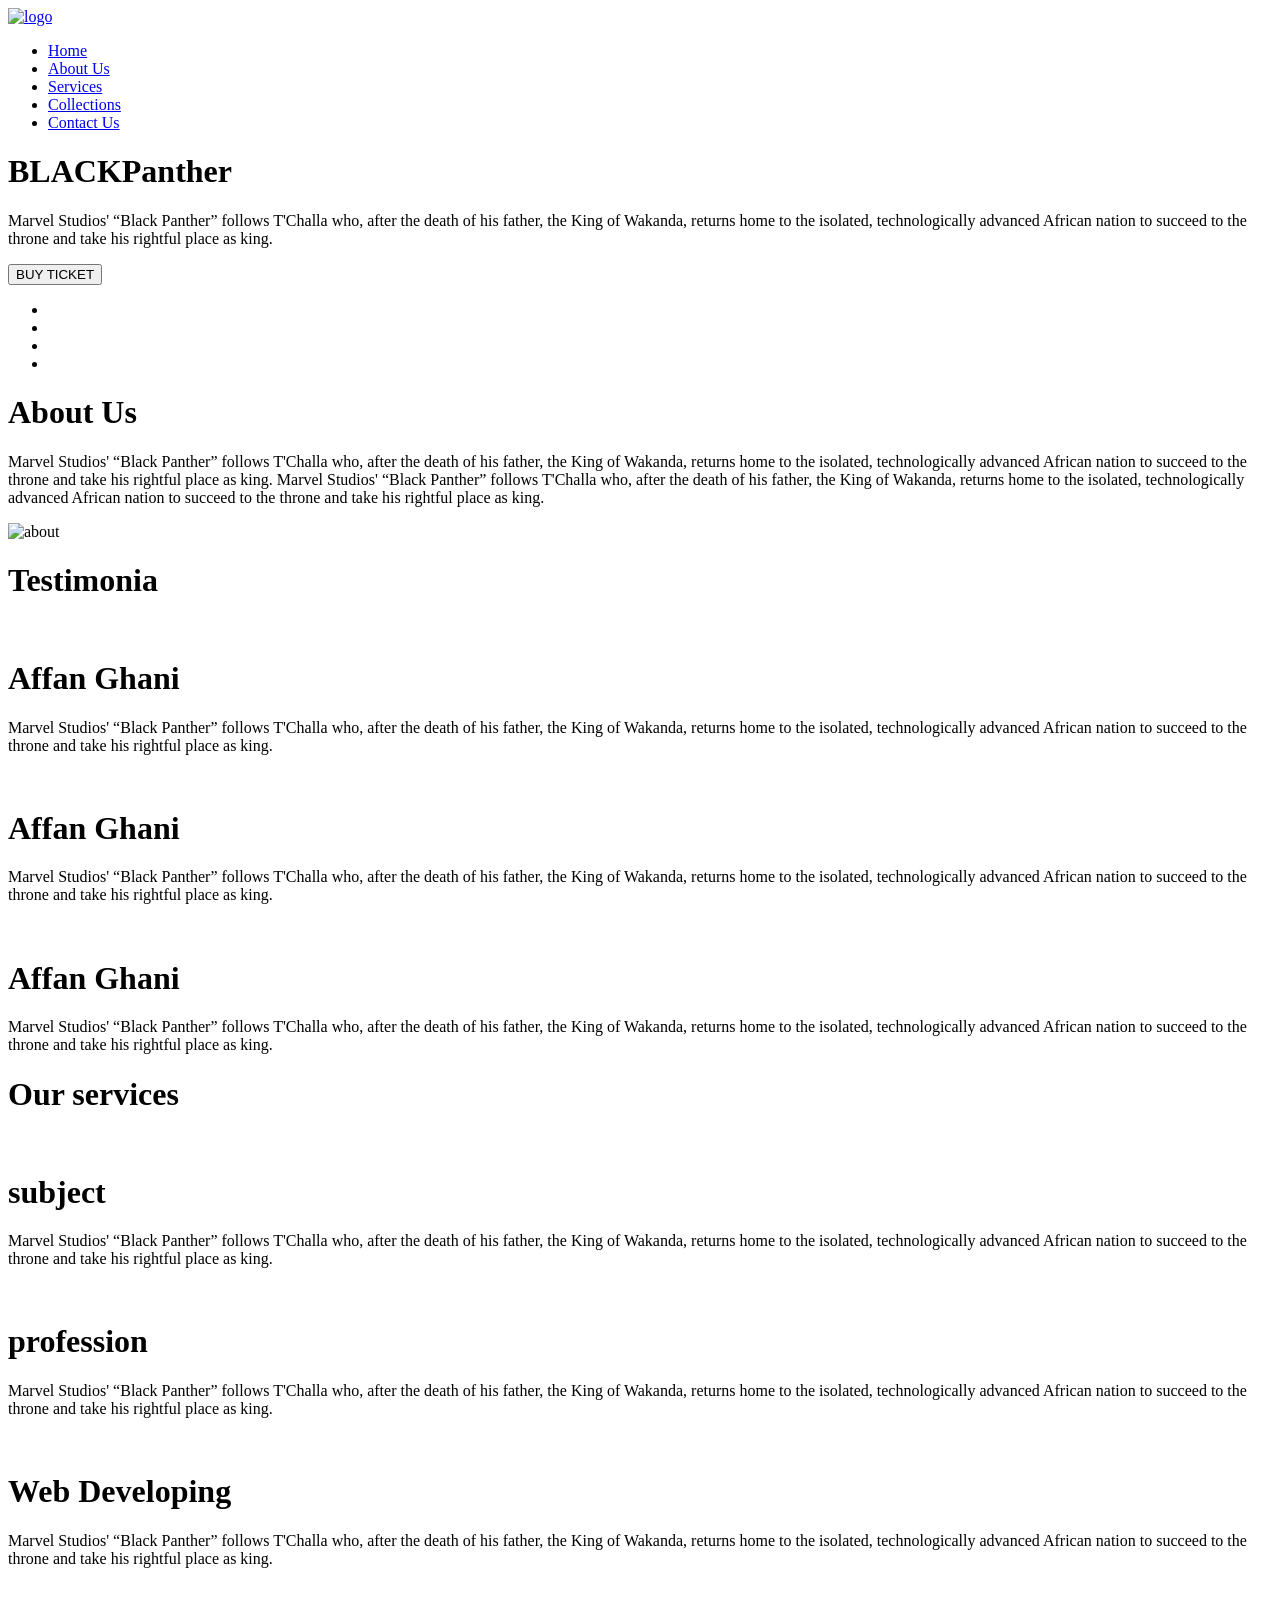
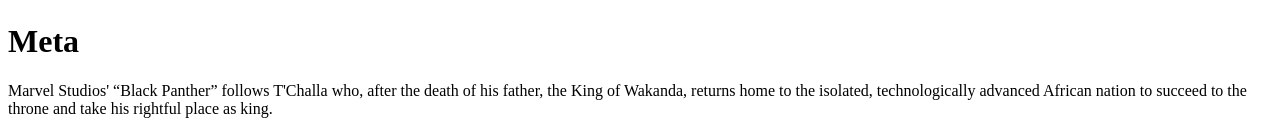
==== index.html @ 02d74ec4 "Create index.html" ====
<!DOCTYPE html>
<html lang="en">


<head>
  <meta charset="UTF-8">
  <meta name="viewport" content="width=device-width, initial-scale=1.0">
  <title>Marvel</title>
  <link href="https://cdn.jsdelivr.net/npm/remixicon@4.9.0/fonts/remixicon.css" rel="stylesheet" />
  <link rel="stylesheet" href="style.css">
</head>


<body>
  <header class="main">
    <nav>
      <div class="nav__header">
        <div class="nav__logo">
          <a href="#">
            <img src="image/logo.png" alt="logo" />
          </a>
        </div>
        <div class="nav__menu__btn" id="menu-btn">
          <i class="ri-menu-3-line"></i>
        </div>
      </div>
      <ul class="nav__links" id="nav-links">
        <li><a href="#">Home</a></li>
        <li><a href="#">About Us</a></li>
        <li><a href="#">Services</a></li>
        <li><a href="#">Collections</a></li>
        <li><a href="#">Contact Us</a></li>
      </ul>
    </nav>


    <div class="header__container">
      <h1><span>BLACK</span><span>Panther</span></h1>
      <p>
        Marvel Studios' “Black Panther” follows T'Challa who, after the death
        of his father, the King of Wakanda, returns home to the isolated,
        technologically advanced African nation to succeed to the throne and
        take his rightful place as king.
      </p>
      <div class="header__btn">
        <button class="btn">
          BUY TICKET
          <i class="ri-arrow-right-long-line"></i>
        </button>
      </div>
      <ul class="socials">
        <li>
          <a href="#">
            <i class="ri-facebook-fill"></i>
          </a>
        </li>
        <li>
          <a href="#">
            <i class="ri-twitter-fill"></i>
          </a>
        </li>
        <li>
          <a href="#">
            <i class="ri-google-fill"></i>
          </a>
        </li>
        <li>
          <a href="#">
            <i class="ri-instagram-line"></i>
          </a>
        </li>
      </ul>
    </div>
  </header>

  <div class="About">
    <div class="container">
      <div class="row">
        <div class="col">
          <h1>About Us</h1>
          <p>
            Marvel Studios' “Black Panther” follows T'Challa who, after the death
            of his father, the King of Wakanda, returns home to the isolated,
            technologically advanced African nation to succeed to the throne and
            take his rightful place as king.
            Marvel Studios' “Black Panther” follows T'Challa who, after the death
            of his father, the King of Wakanda, returns home to the isolated,
            technologically advanced African nation to succeed to the throne and
            take his rightful place as king.
          </p>
        </div>
        <div class="col">
          <img src="image/about.webp" alt="about">
        </div>
      </div>

    </div>
  </div>

  <div class="hello">
    <h1>Testimonia</h1>
  </div>
  <div class="testimonial">
    <div class="container2">
      <div class="row2">
        <div class="col2">
          <img src="image/about.webp" alt="">
          <h1>Affan Ghani</h1>
          <p> Marvel Studios' “Black Panther” follows T'Challa who, after the death
            of his father, the King of Wakanda, returns home to the isolated,
            technologically advanced African nation to succeed to the throne and
            take his rightful place as king.</p>
        </div>
        <div class="col2">
          <img src="image/about.webp" alt="">
          <h1>Affan Ghani</h1>
          <p> Marvel Studios' “Black Panther” follows T'Challa who, after the death
            of his father, the King of Wakanda, returns home to the isolated,
            technologically advanced African nation to succeed to the throne and
            take his rightful place as king.</p>
        </div>
        <div class="col2">
          <img src="image/about.webp" alt="">
          <h1>Affan Ghani</h1>
          <p> Marvel Studios' “Black Panther” follows T'Challa who, after the death
            of his father, the King of Wakanda, returns home to the isolated,
            technologically advanced African nation to succeed to the throne and
            take his rightful place as king.</p>
        </div>
      </div>
    </div>

  </div>

  <div class="hello">
    <h1>Our services</h1>
  </div>
  <div class="services">
    <div class="container3">
      <div class="row3">

        <div class="col3">
          <img src="image/i.webp" alt="">
           <h1>subject</h1>
 <p> Marvel Studios' “Black Panther” follows T'Challa who, after the death
   of his father, the King of Wakanda, returns home to the isolated,
   technologically advanced African nation to succeed to the throne and
   take his rightful place as king.</p>
        </div>

        <div class="col3">
          <img src="image/app-development.png" alt="">
           <h1>profession</h1>
 <p> Marvel Studios' “Black Panther” follows T'Challa who, after the death
   of his father, the King of Wakanda, returns home to the isolated,
   technologically advanced African nation to succeed to the throne and
   take his rightful place as king.</p>
        </div>
      </div>

      <div class="row3">

        <div class="col3">
          <img src="image/i (1).webp" alt="">
           <h1>Web Developing</h1>
 <p> Marvel Studios' “Black Panther” follows T'Challa who, after the death
   of his father, the King of Wakanda, returns home to the isolated,
   technologically advanced African nation to succeed to the throne and
   take his rightful place as king.</p>
        </div>

        <div class="col3">
          <img src="image/i (2).webp" alt="">
           <h1>Meta</h1>
 <p> Marvel Studios' “Black Panther” follows T'Challa who, after the death
   of his father, the King of Wakanda, returns home to the isolated,
   technologically advanced African nation to succeed to the throne and
   take his rightful place as king.</p>
        </div>

      </div>
    </div>


  </div>




</body>
</head>
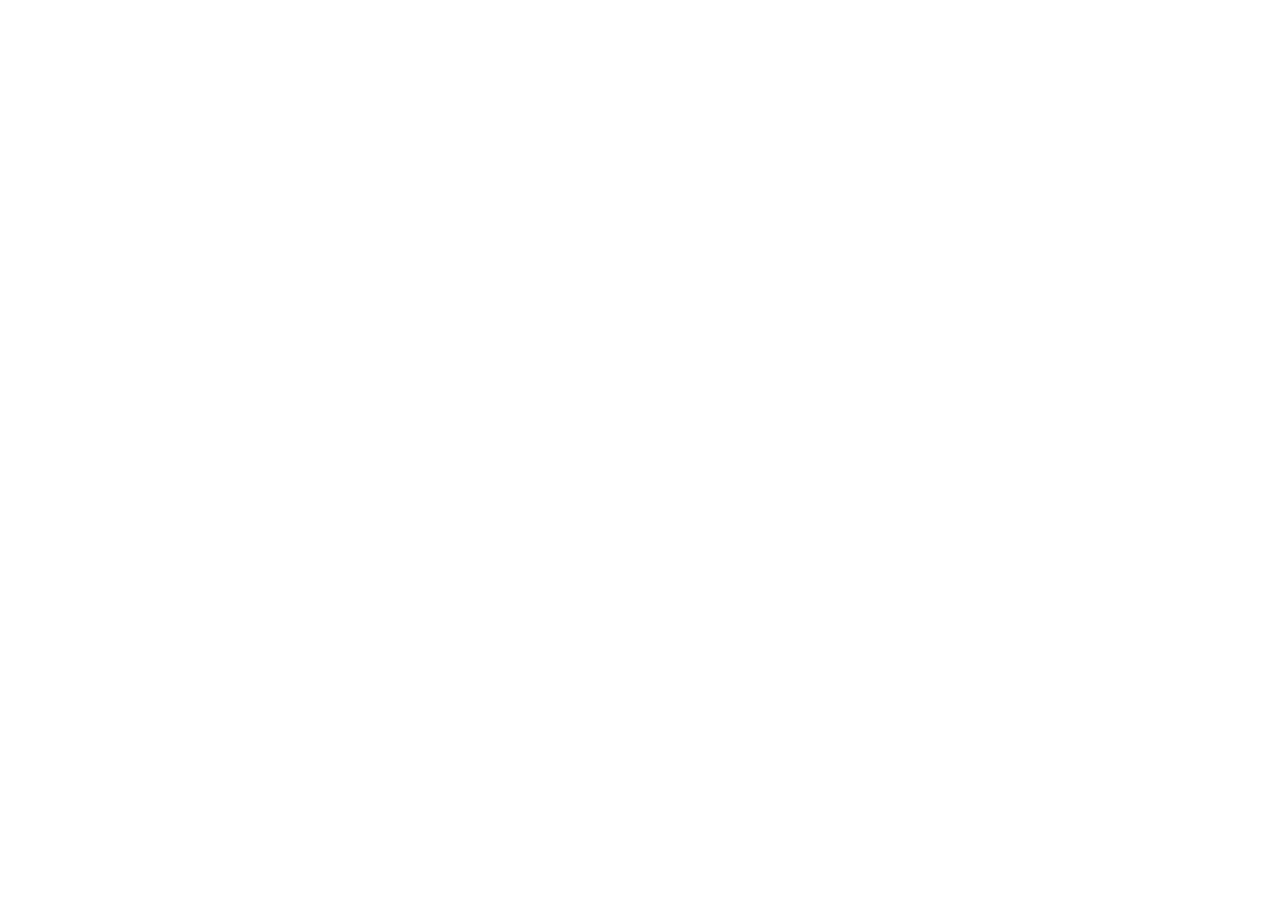
==== commit 5b748c20: "Initial commit" ====
--- a/index.html
+++ b/index.html
@@ -1,191 +1,23 @@
 <!DOCTYPE html>
 <html lang="en">
-
-
 <head>
   <meta charset="UTF-8">
   <meta name="viewport" content="width=device-width, initial-scale=1.0">
   <title>Marvel</title>
-  <link href="https://cdn.jsdelivr.net/npm/remixicon@4.9.0/fonts/remixicon.css" rel="stylesheet" />
-  <link rel="stylesheet" href="style.css">
 </head>
-
-
 <body>
+  
   <header class="main">
-    <nav>
-      <div class="nav__header">
-        <div class="nav__logo">
-          <a href="#">
-            <img src="image/logo.png" alt="logo" />
-          </a>
-        </div>
-        <div class="nav__menu__btn" id="menu-btn">
-          <i class="ri-menu-3-line"></i>
-        </div>
-      </div>
-      <ul class="nav__links" id="nav-links">
-        <li><a href="#">Home</a></li>
-        <li><a href="#">About Us</a></li>
-        <li><a href="#">Services</a></li>
-        <li><a href="#">Collections</a></li>
-        <li><a href="#">Contact Us</a></li>
-      </ul>
-    </nav>
-
-
-    <div class="header__container">
-      <h1><span>BLACK</span><span>Panther</span></h1>
-      <p>
-        Marvel Studios' “Black Panther” follows T'Challa who, after the death
-        of his father, the King of Wakanda, returns home to the isolated,
-        technologically advanced African nation to succeed to the throne and
-        take his rightful place as king.
-      </p>
-      <div class="header__btn">
-        <button class="btn">
-          BUY TICKET
-          <i class="ri-arrow-right-long-line"></i>
-        </button>
-      </div>
-      <ul class="socials">
-        <li>
-          <a href="#">
-            <i class="ri-facebook-fill"></i>
-          </a>
-        </li>
-        <li>
-          <a href="#">
-            <i class="ri-twitter-fill"></i>
-          </a>
-        </li>
-        <li>
-          <a href="#">
-            <i class="ri-google-fill"></i>
-          </a>
-        </li>
-        <li>
-          <a href="#">
-            <i class="ri-instagram-line"></i>
-          </a>
-        </li>
-      </ul>
-    </div>
-  </header>
-
-  <div class="About">
-    <div class="container">
-      <div class="row">
-        <div class="col">
-          <h1>About Us</h1>
-          <p>
-            Marvel Studios' “Black Panther” follows T'Challa who, after the death
-            of his father, the King of Wakanda, returns home to the isolated,
-            technologically advanced African nation to succeed to the throne and
-            take his rightful place as king.
-            Marvel Studios' “Black Panther” follows T'Challa who, after the death
-            of his father, the King of Wakanda, returns home to the isolated,
-            technologically advanced African nation to succeed to the throne and
-            take his rightful place as king.
-          </p>
-        </div>
-        <div class="col">
-          <img src="image/about.webp" alt="about">
-        </div>
-      </div>
-
-    </div>
-  </div>
-
-  <div class="hello">
-    <h1>Testimonia</h1>
-  </div>
-  <div class="testimonial">
-    <div class="container2">
-      <div class="row2">
-        <div class="col2">
-          <img src="image/about.webp" alt="">
-          <h1>Affan Ghani</h1>
-          <p> Marvel Studios' “Black Panther” follows T'Challa who, after the death
-            of his father, the King of Wakanda, returns home to the isolated,
-            technologically advanced African nation to succeed to the throne and
-            take his rightful place as king.</p>
-        </div>
-        <div class="col2">
-          <img src="image/about.webp" alt="">
-          <h1>Affan Ghani</h1>
-          <p> Marvel Studios' “Black Panther” follows T'Challa who, after the death
-            of his father, the King of Wakanda, returns home to the isolated,
-            technologically advanced African nation to succeed to the throne and
-            take his rightful place as king.</p>
-        </div>
-        <div class="col2">
-          <img src="image/about.webp" alt="">
-          <h1>Affan Ghani</h1>
-          <p> Marvel Studios' “Black Panther” follows T'Challa who, after the death
-            of his father, the King of Wakanda, returns home to the isolated,
-            technologically advanced African nation to succeed to the throne and
-            take his rightful place as king.</p>
-        </div>
+  <nav>
+    <div class="nav__header">
+      <div class="nav__logo">
+        <a href="#"></a>
+        <img src="" alt="">
       </div>
     </div>
-
-  </div>
-
-  <div class="hello">
-    <h1>Our services</h1>
-  </div>
-  <div class="services">
-    <div class="container3">
-      <div class="row3">
-
-        <div class="col3">
-          <img src="image/i.webp" alt="">
-           <h1>subject</h1>
- <p> Marvel Studios' “Black Panther” follows T'Challa who, after the death
-   of his father, the King of Wakanda, returns home to the isolated,
-   technologically advanced African nation to succeed to the throne and
-   take his rightful place as king.</p>
-        </div>
-
-        <div class="col3">
-          <img src="image/app-development.png" alt="">
-           <h1>profession</h1>
- <p> Marvel Studios' “Black Panther” follows T'Challa who, after the death
-   of his father, the King of Wakanda, returns home to the isolated,
-   technologically advanced African nation to succeed to the throne and
-   take his rightful place as king.</p>
-        </div>
-      </div>
-
-      <div class="row3">
-
-        <div class="col3">
-          <img src="image/i (1).webp" alt="">
-           <h1>Web Developing</h1>
- <p> Marvel Studios' “Black Panther” follows T'Challa who, after the death
-   of his father, the King of Wakanda, returns home to the isolated,
-   technologically advanced African nation to succeed to the throne and
-   take his rightful place as king.</p>
-        </div>
-
-        <div class="col3">
-          <img src="image/i (2).webp" alt="">
-           <h1>Meta</h1>
- <p> Marvel Studios' “Black Panther” follows T'Challa who, after the death
-   of his father, the King of Wakanda, returns home to the isolated,
-   technologically advanced African nation to succeed to the throne and
-   take his rightful place as king.</p>
-        </div>
-
-      </div>
-    </div>
-
-
-  </div>
-
-
+  </nav>
+  </header>
 
 
 </body>
-</head>
+</html>
